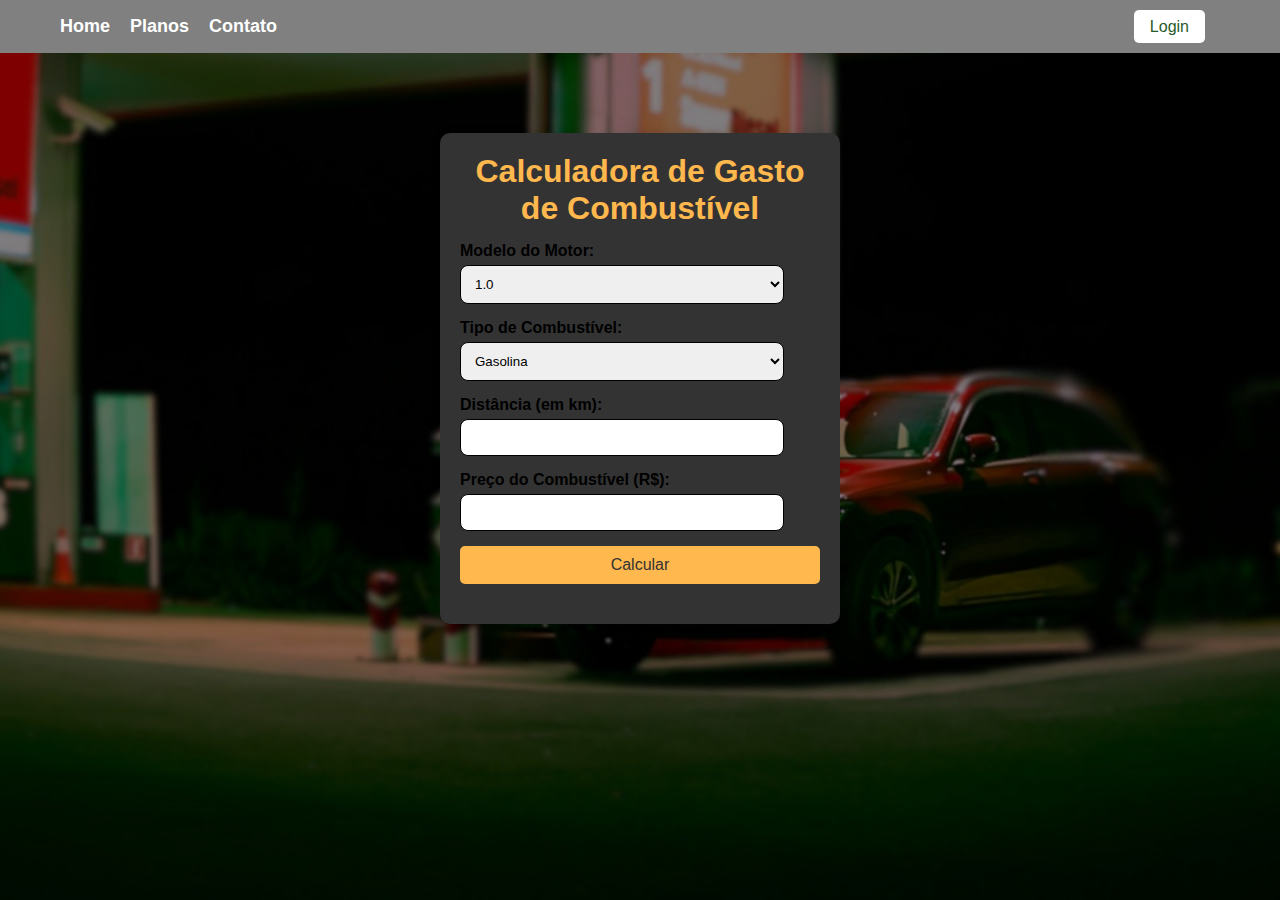
==== index.html @ c1cda248 "atualizado" ====
<!DOCTYPE html>
<html lang="pt-BR">
<head>
    <meta charset="UTF-8">
    <meta name="viewport" content="width=device-width, initial-scale=1, shrink-to-fit=no">
    <title>Calculadora de Gasto de Combustível</title>
    <link rel="stylesheet" href="https://stackpath.bootstrapcdn.com/bootstrap/4.1.3/css/bootstrap.min.css" integrity="sha384-MCw98/SFnGE8fJT3GXwEOngsV7Zt27NXFoaoApmYm81iuXoPkFOJwJ8ERdknLPMO" crossorigin="anonymous">
    <link rel="stylesheet" href="style.css">
</head>
<body>
    <header class="cime">
        <nav class="menu">
            <ul>
                <li><a href="index.html">Home</a></li>
                <li><a href="planos/planos.html">Planos</a></li>
                <li><a href="#">Contato</a></li>
            </ul>
            <div class="login-area">
                <form id="login-form">
 
                    <a href="login/login.html" type="button">Login</a>
                </form>
                <div id="usuario-logado"></div>
            </div>
        </nav>
    </header>
    <main>
        <div class="container">
            <h1>Calculadora de Gasto de Combustível</h1>
            <form id="form-carro">
                <label for="modelo-carro">Modelo do Motor:</label>
                <select id="modelo-carro"></select>

                <label for="tipo-combustivel">Tipo de Combustível:</label>
                <select id="tipo-combustivel">
                    <option value="10">Gasolina</option>
                    <option value="8">Etanol</option>
                    <option value="15">GNV</option>
                </select>

                <label for="distancia">Distância (em km):</label>
                <input type="number" id="distancia" required>

                <label for="preco-combustivel">Preço do Combustível (R$):</label>
                <input type="number" id="preco-combustivel" step="0.01" required>

                <button type="button" onclick="calcularCombustivel()">Calcular</button>
            </form>
            <div id="resultado"></div>
        </div>
    </main>
    <script src="script.js"></script>
    <script src="https://code.jquery.com/jquery-3.3.1.slim.min.js" integrity="sha384-q8i/X+965DzO0rT7abK41JStQIAqVgRVzpbzo5smXKp4YfRvH+8abtTE1Pi6jizo" crossorigin="anonymous"></script>
    <script src="https://cdnjs.cloudflare.com/ajax/libs/popper.js/1.14.3/umd/popper.min.js" integrity="sha384-ZMP7rVo3mIykV+2+9J3UJ46jBk0WLaUAdn689aCwoqbBJiSnjAK/l8WvCWPIPm49" crossorigin="anonymous"></script>
    <script src="https://stackpath.bootstrapcdn.com/bootstrap/4.1.3/js/bootstrap.min.js" integrity="sha384-ChfqqxuZUCnJSK3+MXmPNIyE6ZbWh2IMqE241rYiqJxyMiZ6OW/JmZQ5stwEULTy" crossorigin="anonymous"></script>
</body>
</html>
---- style.css ----
* {
    margin: 0;
    padding: 0;
    box-sizing: border-box;
}

body {
    font-family: Arial, sans-serif;
    background-image: url(img/img-fundo.jpeg);
    background-repeat: no-repeat;
    background-size: cover;
    margin: 0;
    padding: 0;
}

header {
    background-color: gray; 
    padding: 16px 0;
    top: 10px;
}

.menu {
    display: flex;
    justify-content: space-between;
    align-items: center;
    max-width: 1200px;
    margin: 0 auto;
    padding: 0 20px;
}

.menu ul {
    list-style: none;
    display: flex;
}

.menu ul li {
    margin-right: 20px;
}

.menu ul li a {
    color: white;
    text-decoration: none;
    font-size: 18px;
    font-weight: bold;
}

.menu ul li a:hover {
    color: #ffb84d;
}

.login-area {
    display: flex;
    align-items: center;
}

.login-area a {
    background-color: #fff;
    color: #285a2a;
    border: none;
    padding: 8px 16px;
    font-size: 16px;
    border-radius: 5px;
    cursor: pointer;
    text-decoration: none;
}

.login-area button:hover {
    background-color: #f0f0f0;
}
#usuario-logado {
    color: #fff;
    font-weight: bold;
    margin-left: 15px;
}

.container {
    background-color: #333;
    border-radius: 10px;
    padding: 20px;
    box-shadow: 0 0 10px rgba(0, 0, 0, 0.1);
    max-width: 400px;
    margin: 80px auto;
}

h1 {
    color: #ffb84d;
    text-align: center;
    padding-bottom: 15px;
    font-weight: bold;
}

label {
    display: block;
    margin-bottom: 5px;
    font-weight: bold;
    color:black;
}

input, select {
    width: 90%;
    padding: 10px;
    margin-bottom: 15px;
    border-radius: 8px;
    border: 1px solid #000000;
}

button {
    width: 100%;
    padding: 10px;
    background-color: #ffb84d;
    color: #333;
    border: none;
    border-radius: 5px;
    cursor: pointer;
    font-size: 16px;
}

button:hover {
    background-color: #c18a38;
}

#resultado {
    margin-top: 20px;
    text-align: center;
    font-size: 18px;
    color: #ffb84d;
}
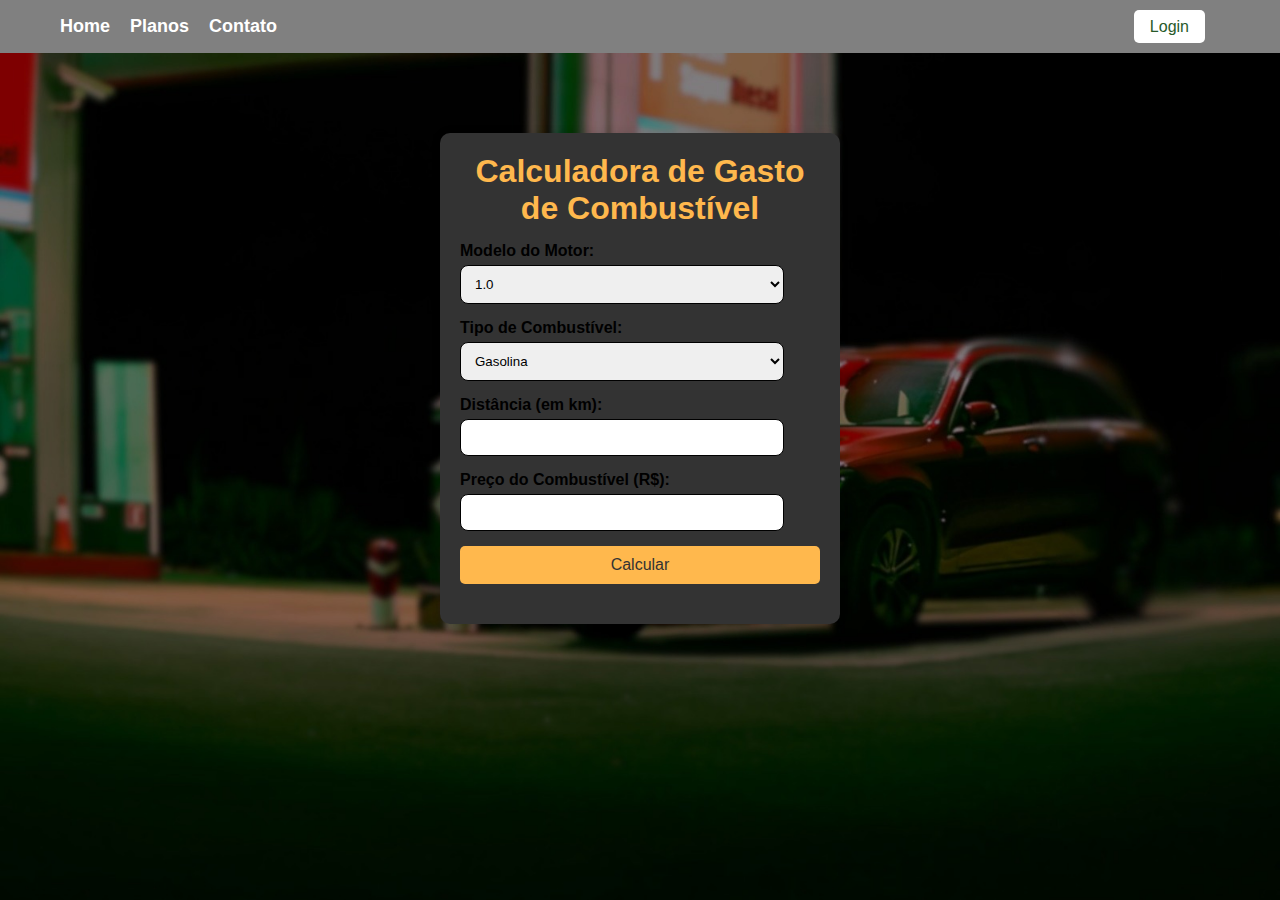
==== commit d2da85d0: "responsividade feita" ====
--- a/index.html
+++ b/index.html
@@ -8,7 +8,7 @@
     <link rel="stylesheet" href="style.css">
 </head>
 <body>
-    <header class="cime">
+    <header class="cima">
         <nav class="menu">
             <ul>
                 <li><a href="index.html">Home</a></li>
@@ -29,20 +29,20 @@
             <h1>Calculadora de Gasto de Combustível</h1>
             <form id="form-carro">
                 <label for="modelo-carro">Modelo do Motor:</label>
-                <select id="modelo-carro"></select>
+                <select class="selecao" id="modelo-carro"></select>
 
                 <label for="tipo-combustivel">Tipo de Combustível:</label>
-                <select id="tipo-combustivel">
+                <select class="selecao" id="tipo-combustivel">
                     <option value="10">Gasolina</option>
                     <option value="8">Etanol</option>
                     <option value="15">GNV</option>
                 </select>
 
                 <label for="distancia">Distância (em km):</label>
-                <input type="number" id="distancia" required>
+                <input class="selecao" type="number" id="distancia" required>
 
                 <label for="preco-combustivel">Preço do Combustível (R$):</label>
-                <input type="number" id="preco-combustivel" step="0.01" required>
+                <input class="selecao" type="number" id="preco-combustivel" step="0.01" required>
 
                 <button type="button" onclick="calcularCombustivel()">Calcular</button>
             </form>
--- a/style.css
+++ b/style.css
@@ -9,12 +9,14 @@
     background-image: url(img/img-fundo.jpeg);
     background-repeat: no-repeat;
     background-size: cover;
+    background-attachment: fixed;
+    background-position: center center;
     margin: 0;
     padding: 0;
 }
 
 header {
-    background-color: gray; 
+    background-color: #808080; 
     padding: 16px 0;
     top: 10px;
 }
@@ -78,7 +80,7 @@
     border-radius: 10px;
     padding: 20px;
     box-shadow: 0 0 10px rgba(0, 0, 0, 0.1);
-    max-width: 400px;
+    width: 400px;
     margin: 80px auto;
 }
 
@@ -124,4 +126,39 @@
     text-align: center;
     font-size: 18px;
     color: #ffb84d;
-}+}
+
+@media screen and (max-width: 425px) {
+    body{
+        font-family: Arial, sans-serif;
+        background-image: url(img/img-fundo.jpeg);
+        background-attachment: fixed;
+        background-position: center center;
+        background-repeat: no-repeat;
+        background-size: cover;
+        margin: 0;
+        padding: 0;
+    }
+    h1{
+        font-size: 30px;
+    }
+    .container{
+        display: block;
+        width: 300px;
+    }
+    #form-carro .selecao {
+        display: block;
+        font-size: 15px;
+        margin-left: 40px;
+    }
+    label {
+        margin-left: 30px;
+    }
+    .selecao{
+        width: 180px;
+    }
+    button {
+        margin-left: 7vw;
+        width: 210px;
+    }
+}
